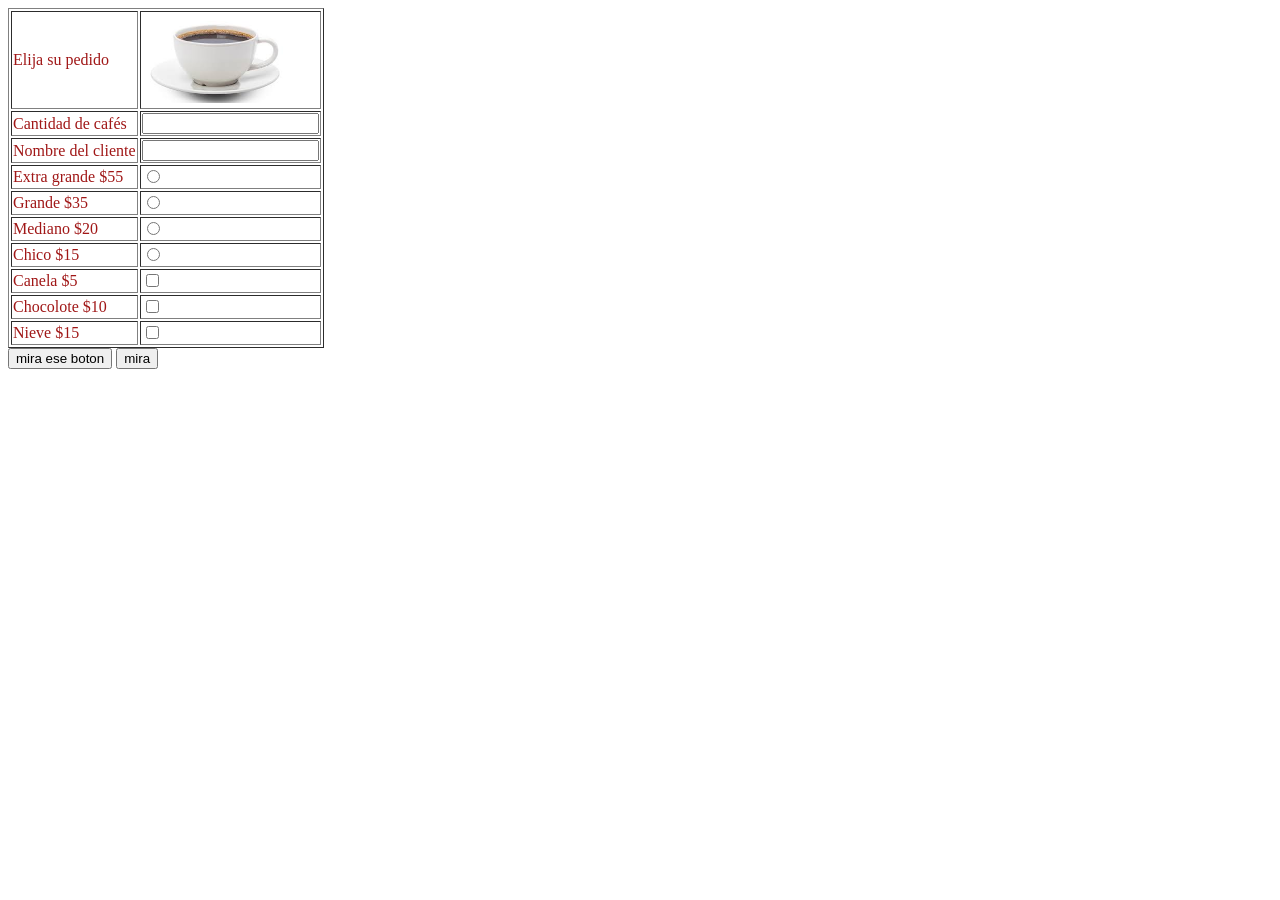
==== Html/Pagina2.html @ 744529a3 "primer commit" ====
<!DOCTYPE html>
<html lang="en">
<head>
    <meta charset="UTF-8">
    <meta name="viewport" content="width=device-width, initial-scale=1.0">
    <title>Café Pedido</title>
    <link rel="stylesheet" href="/css/estilo.css">
    <script src="/js/Pg2.js"></script>
</head>
<body>
   <table id="TablaPrueba" name="tabla1" border="1">
<thead>
</thead>
<tbody>

<tr><td> Elija su pedido</td> <td><img src="/Img/cafe.jfif" alt="" class="avatar" width="150"></td></tr>
<tr><td>Cantidad de cafés</td> <td><input type="text" id ="cant"></td></tr>
<tr><td>Nombre del cliente</td> <td><input type="text" id ="nom"></td></tr>

<tr><td>Extra grande $55</td> <td><input name="tm" type="radio" value="Extra grande" data-precio="55"></td></tr>  
<tr><td>Grande $35</td> <td><input name="tm"  type="radio" value="Grande" data-precio="35"></td></tr>
<tr><td>Mediano $20</td> <td><input name="tm" type="radio" value="Mediano" data-precio="20"></td></tr>
<tr><td>Chico $15</td> <td><input name="tm" type="radio" value="Chico" data-precio="15"></td></tr>


<tr><td>Canela $5</td><td><input type="checkbox" name="extra" id ="Canela" value="Canela" data-precio="5"></td></tr>
<tr><td>Chocolote $10</td> <td><input type="checkbox" name="extra"id ="Chocolate" value="Chocolate" data-precio="10"></td></tr>
<tr><td> Nieve $15</td> <td><input type="checkbox" name="extra"id ="Nieve" value="Nieve" data-precio="15"></td></tr>
</table>
</tbody>
<button id="algo" onclick="control()">mira ese boton</button>
<button id="Boton2" onclick="control()">mira</button>
</body>
</html>
---- css/estilo.css ----
td{
    color: rgb(160, 23, 23);

}
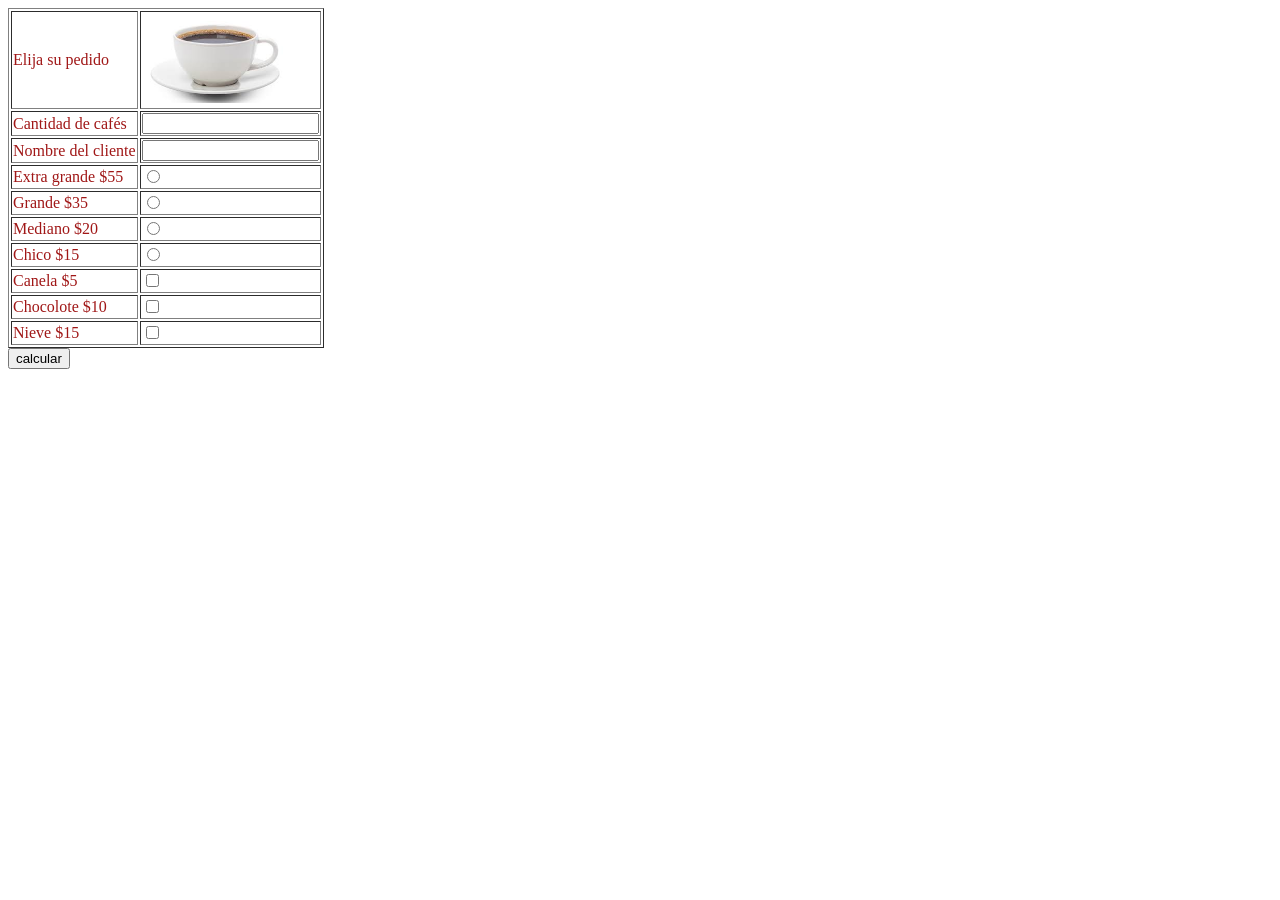
==== commit 8fd4fbc1: "se cambiaron cosas" ====
--- a/Html/Pagina2.html
+++ b/Html/Pagina2.html
@@ -4,8 +4,8 @@
     <meta charset="UTF-8">
     <meta name="viewport" content="width=device-width, initial-scale=1.0">
     <title>Café Pedido</title>
-    <link rel="stylesheet" href="/css/estilo.css">
-    <script src="/js/Pg2.js"></script>
+    <link rel="stylesheet" href="../css/estilo.css">
+    <script src="../js/Pg2.js"></script>
 </head>
 <body>
    <table id="TablaPrueba" name="tabla1" border="1">
@@ -13,7 +13,7 @@
 </thead>
 <tbody>
 
-<tr><td> Elija su pedido</td> <td><img src="/Img/cafe.jfif" alt="" class="avatar" width="150"></td></tr>
+<tr><td> Elija su pedido</td> <td><img src="../Img/cafe.jfif" alt="" class="avatar" width="150"></td></tr>
 <tr><td>Cantidad de cafés</td> <td><input type="text" id ="cant"></td></tr>
 <tr><td>Nombre del cliente</td> <td><input type="text" id ="nom"></td></tr>
 
@@ -28,8 +28,7 @@
 <tr><td> Nieve $15</td> <td><input type="checkbox" name="extra"id ="Nieve" value="Nieve" data-precio="15"></td></tr>
 </table>
 </tbody>
-<button id="algo" onclick="control()">mira ese boton</button>
-<button id="Boton2" onclick="control()">mira</button>
+<button id="algo" onclick="control()">calcular</button>
 </body>
 </html>
 
